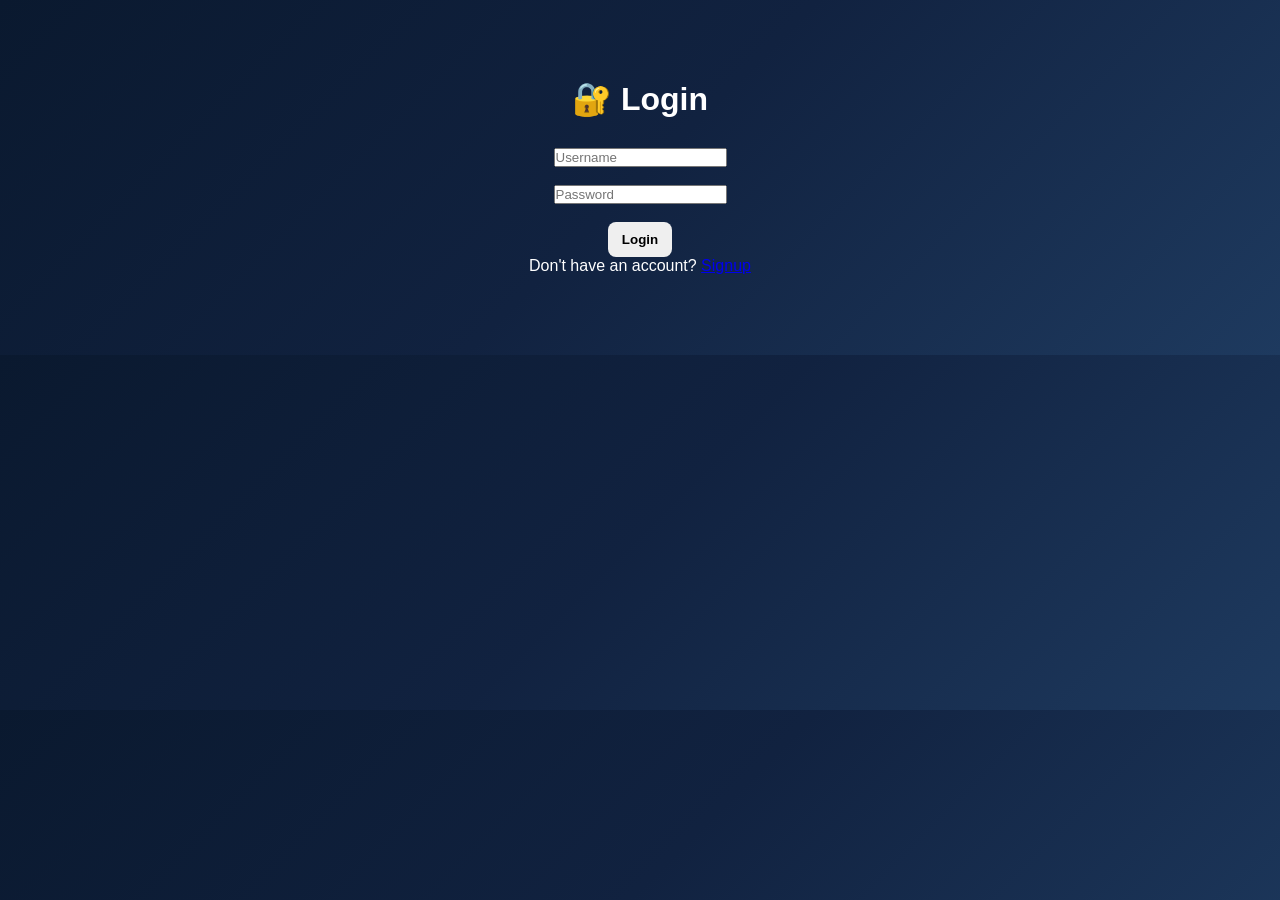
==== dashboard.html @ 748e10e9 "final working frontend" ====
<!DOCTYPE html>
<html lang="en">

<head>
    <meta charset="UTF-8">
    <title>Distributed File Storage</title>
    <link rel="stylesheet" href="css/style.css?v=10">
</head>

<body>

    <!-- PROFILE (Top Right) -->
    <div class="profile-menu">
        <div class="profile-btn" onclick="toggleDropdown()">
            👤 <span id="usernameDisplay">User</span>
        </div>

        <div id="dropdownMenu" class="dropdown hidden">
            <button onclick="logout()">🚪 Logout</button>
        </div>
    </div>

    <div class="container">
        <h1>📦 Distributed File Storage System</h1>

        <!-- Upload -->
        <div class="upload-box">
            <input type="file" id="fileInput">
            <button onclick="uploadFile()">⬆ Upload File</button>
        </div>

        <!-- Message -->
        <div id="messageBox"></div>

        <!-- Files -->
        <h2>📂 Uploaded Files</h2>
        <ul id="fileList"></ul>
    </div>

    <script src="js/app.js?v=10"></script>

</body>

</html>
---- css/style.css ----
/* Reset */
* {
    margin: 0;
    padding: 0;
    box-sizing: border-box;
}

/* Background */
body {
    font-family: 'Segoe UI', sans-serif;
    background: linear-gradient(135deg, #0a192f, #112240, #1e3a5f);
    color: #fff;
}

/* Container */
.container {
    width: 55%;
    margin: 80px auto;
    text-align: center;
}

/* Title */
h1 {
    margin-bottom: 30px;
}

/* Upload Box */
.upload-box {
    background: #112240;
    padding: 20px;
    border-radius: 12px;
    margin-bottom: 30px;
}

/* Button */
button {
    padding: 10px 14px;
    border-radius: 8px;
    border: none;
    cursor: pointer;
    font-weight: 600;
    transition: 0.2s;
}

/* Upload button */
.upload-box button {
    background: #38bdf8;
    color: white;
}

/* File list */
ul {
    list-style: none;
}

/* File card */
.file-item {
    background: #1e3a5f;
    margin: 12px 0;
    padding: 15px;
    border-radius: 10px;
    display: flex;
    justify-content: space-between;
    align-items: center;
}

/* Actions */
.actions button {
    margin-left: 8px;
}

/* Download button */
.download-btn {
    background: #0ea5e9;
    color: white;
}

.download-btn:hover {
    background: #0284c7;
}

/* Delete button */
.delete-btn {
    background: #64748b;
    color: white;
}

.delete-btn:hover {
    background: #475569;
}

/* Profile */
.profile-menu {
    position: absolute;
    top: 20px;
    right: 30px;
}

.profile-btn {
    background: rgba(255, 255, 255, 0.1);
    padding: 8px 14px;
    border-radius: 8px;
    cursor: pointer;
}

.profile-btn:hover {
    background: rgba(255, 255, 255, 0.2);
}

/* Dropdown */
.dropdown {
    margin-top: 8px;
    background: #112240;
    border-radius: 8px;
    overflow: hidden;
}

.hidden {
    display: none;
}

.dropdown button {
    width: 100%;
    background: transparent;
    color: white;
}

.dropdown button:hover {
    background: rgba(255, 255, 255, 0.1);
}
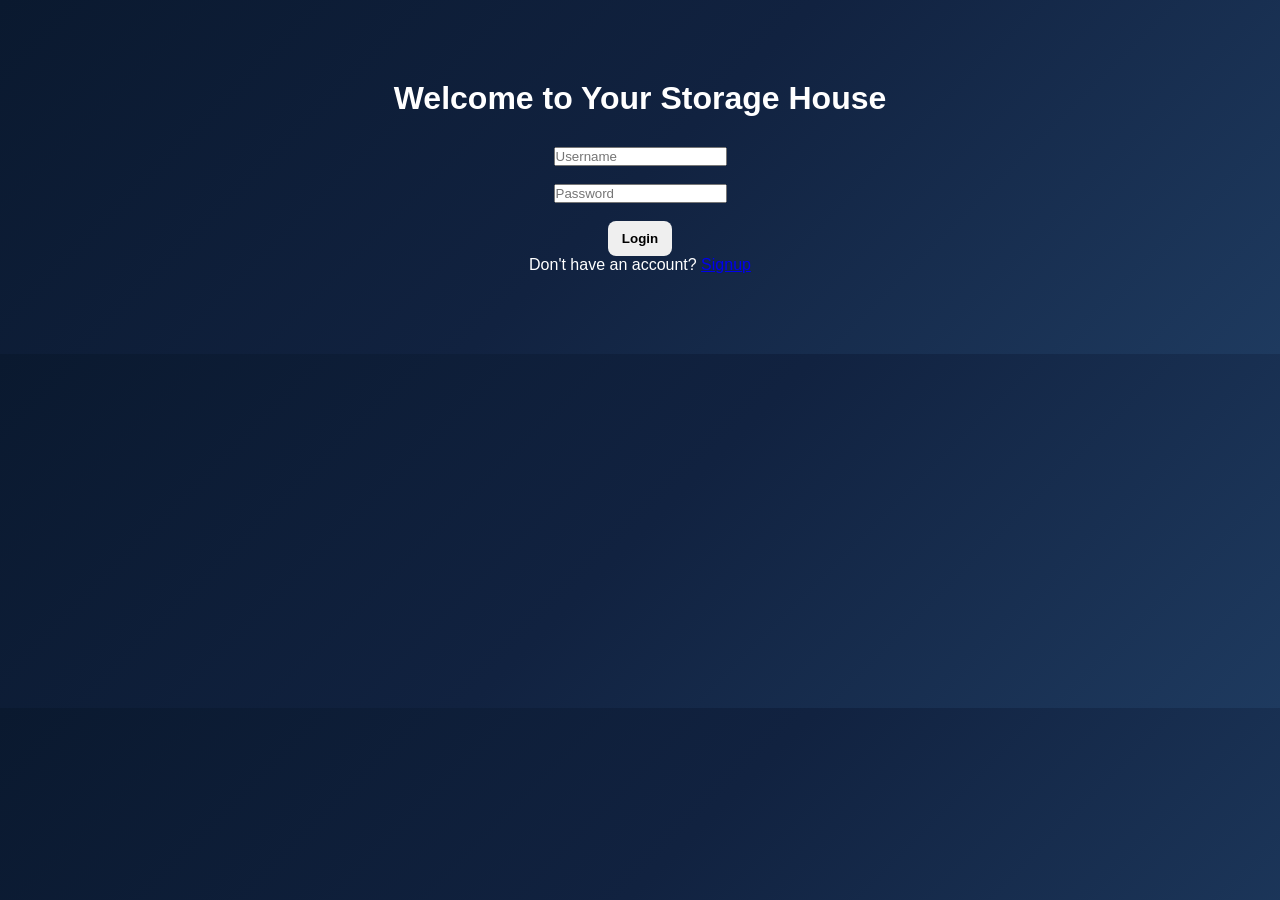
==== commit 8202d96b: "added redirects file" ====
--- a/dashboard.html
+++ b/dashboard.html
@@ -1,15 +1,14 @@
 <!DOCTYPE html>
-<html lang="en">
+<html>
 
 <head>
-    <meta charset="UTF-8">
-    <title>Distributed File Storage</title>
-    <link rel="stylesheet" href="css/style.css?v=10">
+    <title>Dashboard</title>
+    <link rel="stylesheet" href="css/style.css">
 </head>
 
 <body>
 
-    <!-- PROFILE (Top Right) -->
+    <!-- Profile -->
     <div class="profile-menu">
         <div class="profile-btn" onclick="toggleDropdown()">
             👤 <span id="usernameDisplay">User</span>
@@ -29,7 +28,6 @@
             <button onclick="uploadFile()">⬆ Upload File</button>
         </div>
 
-        <!-- Message -->
         <div id="messageBox"></div>
 
         <!-- Files -->
@@ -37,7 +35,7 @@
         <ul id="fileList"></ul>
     </div>
 
-    <script src="js/app.js?v=10"></script>
+    <script src="js/app.js"></script>
 
 </body>
 
